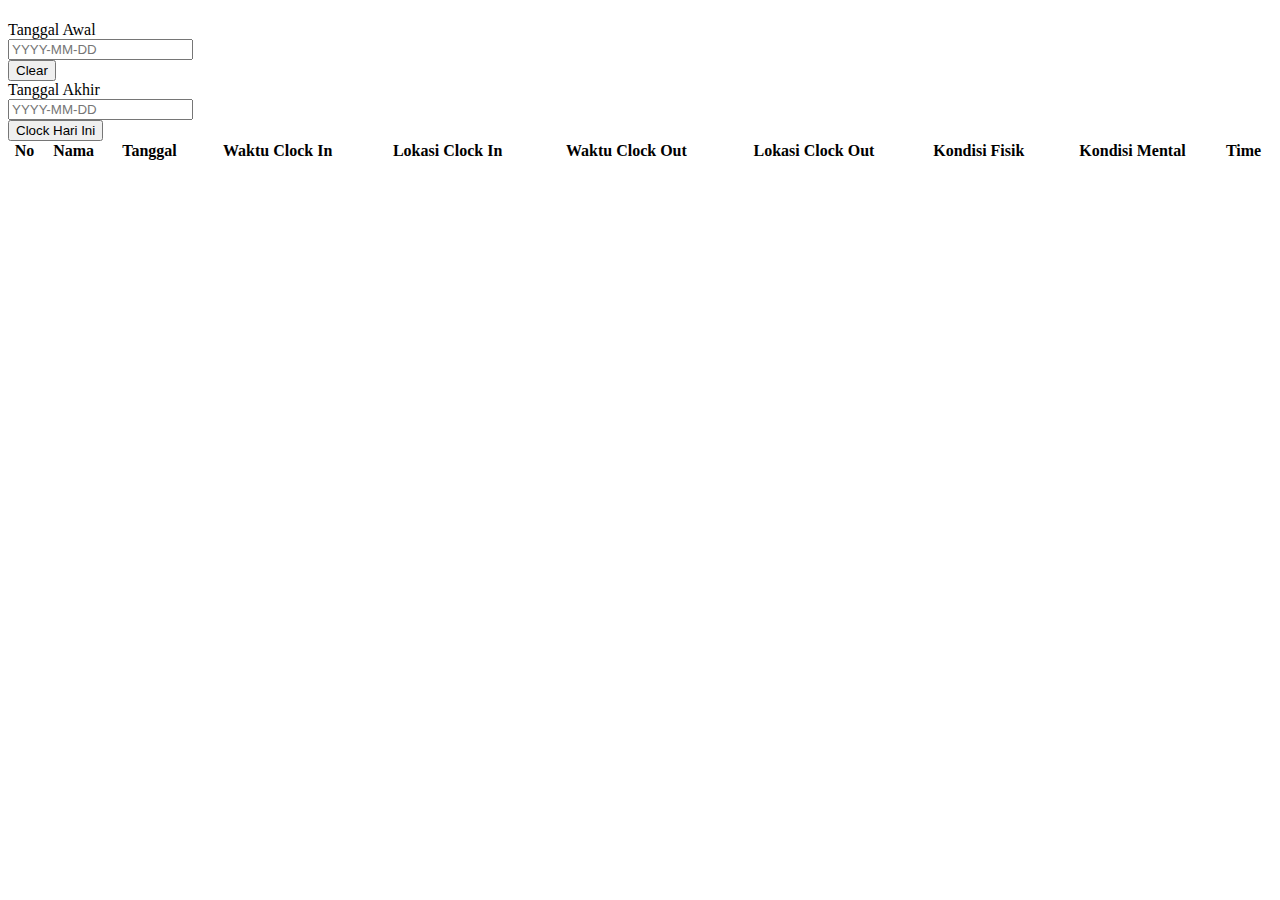
==== src/main/resources/templates/dataClock/index.html @ dfc8729d "Filter Clock In / Out" ====
<!DOCTYPE html>
<html lang="eng"
      xmlns:th="http://www.thymeleaf.org"
      xmlns:layout="http://www.ultraq.net.nz/thymeleaf/layout"
      layout:decorate="~{fragments/main_layout}">
<head>
    <meta charset="utf-8">
    <title th:text="${title}"></title>
</head>
<body>
<th:block layout:fragment="content">
    <!-- Page Heading -->
    <h1 class="h3 mb-2 text-gray-800" th:text="${title}"></h1>

    <!-- DataTales Example -->
    <div class="card shadow mb-4">
        <!--        <div class="card-header py-3">-->
        <!--            <h6 class="m-0 font-weight-bold text-primary"><i class="fas fa-table"></i> Tabel Data Clock</h6>-->
        <!--        </div>-->
        <div class="card-body">
            <div class="table-responsive">
                <div class="row">
                    <div class="col-lg-2">Tanggal Awal</div>
                    <div class="col-lg-3">
                        <div class="form-group">
                            <div class="input-group" id="minDatePicker">
                                <input type="text" id="min" placeholder="YYYY-MM-DD"/>&nbsp;
                                <i class="fas fa-calendar-alt fa-2x"></i>
                            </div>
                        </div>
                    </div>
                    <div class="col-lg-2">
                        <button class="btn btn-warning" id="btnClear"><i class="fas fa-minus-square"></i> Clear</button>
                    </div>
                </div>
                <div class="row">
                    <div class="col-lg-2">Tanggal Akhir</div>
                    <div class="col-lg-3">
                        <div class="form-group">
                            <div class="input-group" id="maxDatePicker">
                                <input type="text" id="max" placeholder="YYYY-MM-DD" />&nbsp;
                                <i class="fas fa-calendar-alt fa-2x"></i>
                            </div>
                        </div>
                    </div>
                    <div class="col-lg-2">
                        <button class="btn btn-primary" id="btnToday"><i class="fas fa-calendar-day"></i> Clock Hari Ini</button>
                    </div>
                </div>
                <table class="table table-bordered table-striped hover row-border compact stripe order-column display nowrap"
                       id="dataClockTable" cellspacing="0" style="width:100%">
                    <thead>
                    <tr>
                        <th>No</th>
                        <th>Nama</th>
                        <th>Tanggal</th>
                        <th>Waktu Clock In</th>
                        <th>Lokasi Clock In</th>
                        <th>Waktu Clock Out</th>
                        <th>Lokasi Clock Out</th>
                        <th>Kondisi Fisik</th>
                        <th>Kondisi Mental</th>
                        <th>Time</th>
                    </tr>
                    </thead>
                </table>
            </div>
        </div>
    </div>
</th:block>
<th:block layout:fragment="custom_script">
    <script src="/js/dataClock.js"></script>
</th:block>
</body>
</html>
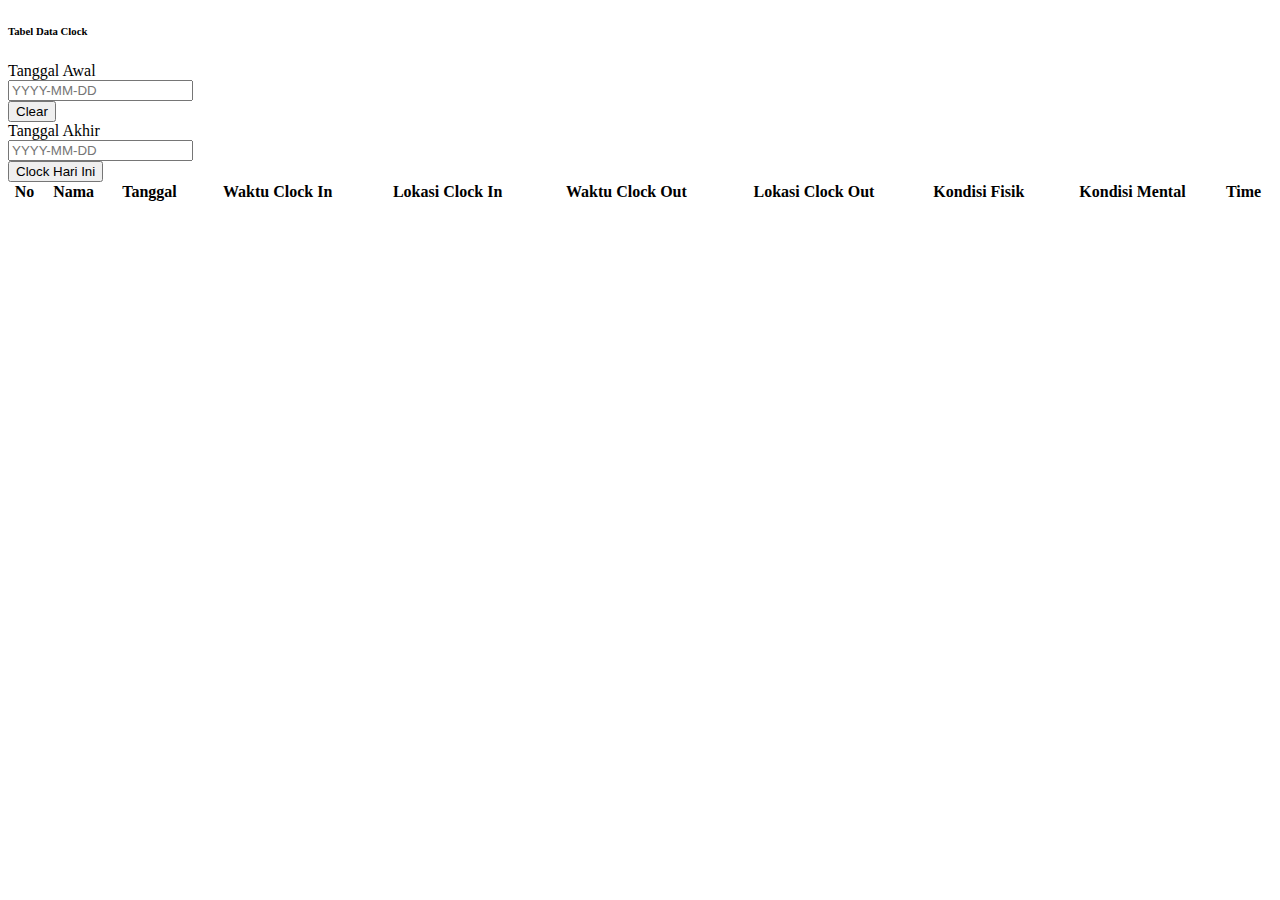
==== commit 80897236: "merging from jordy" ====
--- a/src/main/resources/templates/dataClock/index.html
+++ b/src/main/resources/templates/dataClock/index.html
@@ -10,13 +10,13 @@
 <body>
 <th:block layout:fragment="content">
     <!-- Page Heading -->
-    <h1 class="h3 mb-2 text-gray-800" th:text="${title}"></h1>
+    <!--    <h1 class="h3 mb-2 text-gray-800" th:text="${title}"></h1>-->
 
     <!-- DataTales Example -->
     <div class="card shadow mb-4">
-        <!--        <div class="card-header py-3">-->
-        <!--            <h6 class="m-0 font-weight-bold text-primary"><i class="fas fa-table"></i> Tabel Data Clock</h6>-->
-        <!--        </div>-->
+        <div class="card-header py-3">
+            <h6 class="m-0 font-weight-bold text-primary"><i class="fas fa-table"></i> Tabel Data Clock</h6>
+        </div>
         <div class="card-body">
             <div class="table-responsive">
                 <div class="row">
@@ -70,6 +70,8 @@
 </th:block>
 <th:block layout:fragment="custom_script">
     <script src="/js/dataClock.js"></script>
+    <script src="https://cdn.datatables.net/buttons/1.7.1/js/dataTables.buttons.min.js"></script>
+    <script src="https://cdn.datatables.net/buttons/1.7.1/js/buttons.html5.min.js"></script>
 </th:block>
 </body>
 </html>
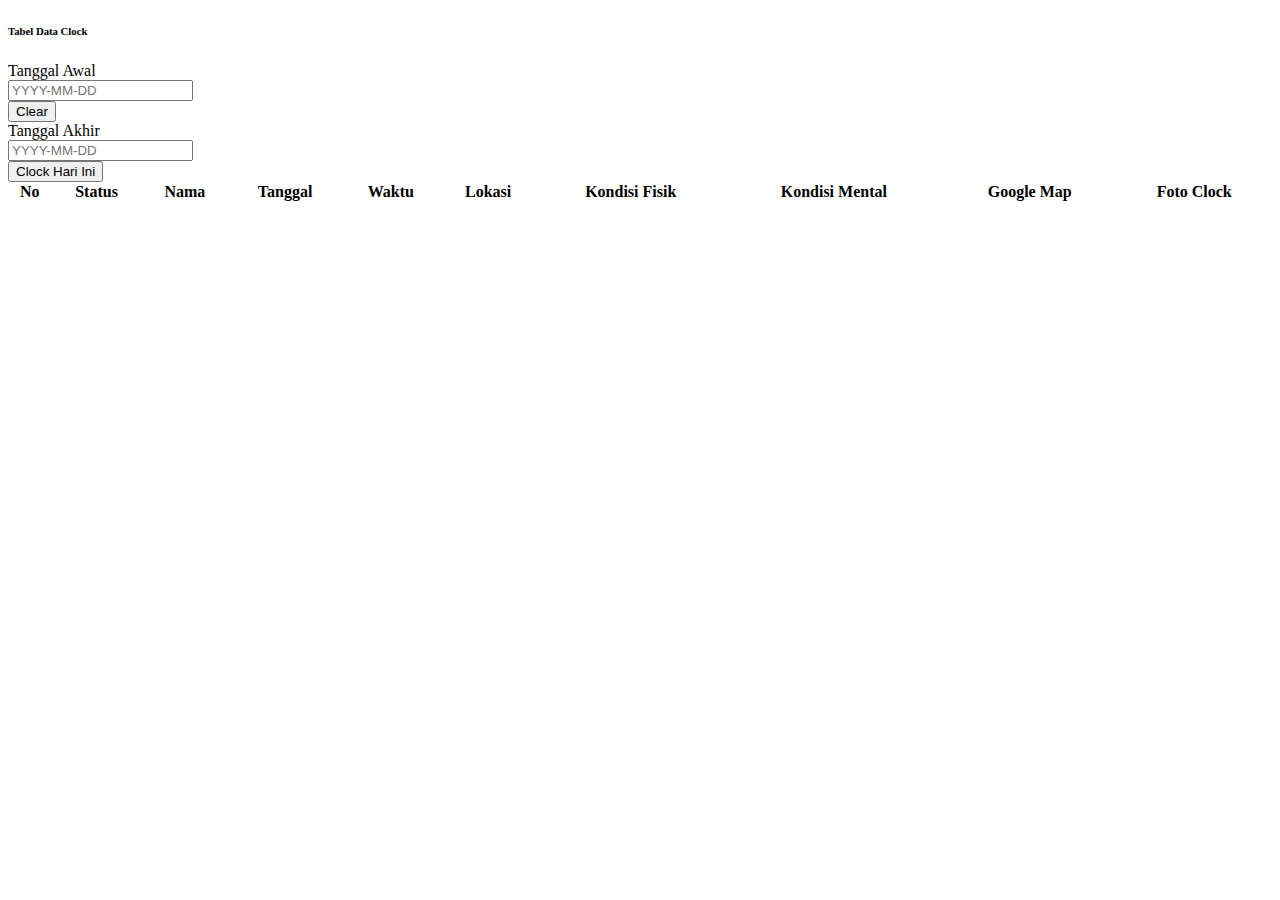
==== commit 004ed029: "Fix Datatable DataClock" ====
--- a/src/main/resources/templates/dataClock/index.html
+++ b/src/main/resources/templates/dataClock/index.html
@@ -52,15 +52,15 @@
                     <thead>
                     <tr>
                         <th>No</th>
+                        <th>Status</th>
                         <th>Nama</th>
                         <th>Tanggal</th>
-                        <th>Waktu Clock In</th>
-                        <th>Lokasi Clock In</th>
-                        <th>Waktu Clock Out</th>
-                        <th>Lokasi Clock Out</th>
+                        <th>Waktu</th>
+                        <th>Lokasi</th>
                         <th>Kondisi Fisik</th>
                         <th>Kondisi Mental</th>
-                        <th>Time</th>
+                        <th>Google Map</th>
+                        <th>Foto Clock</th>
                     </tr>
                     </thead>
                 </table>
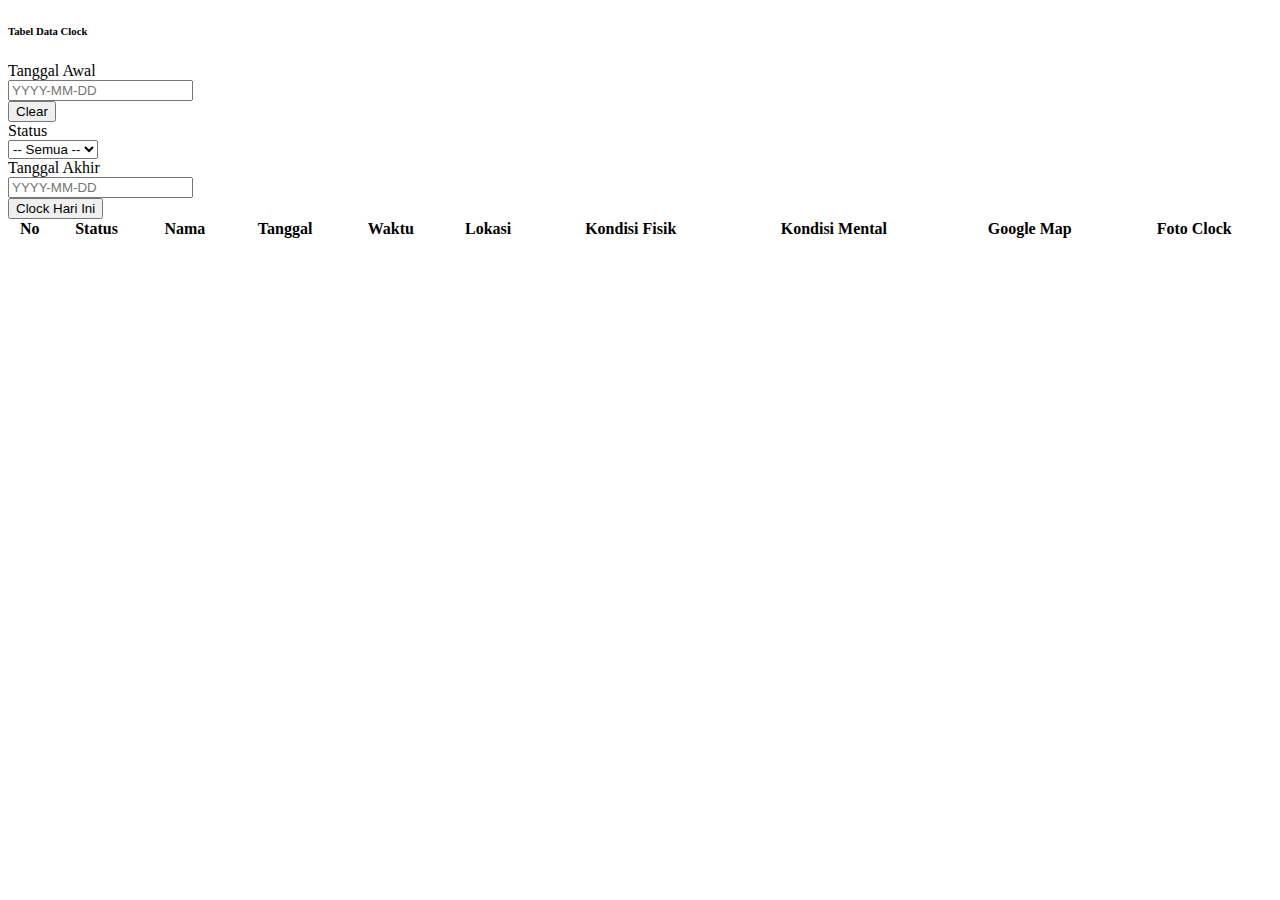
==== commit 71c67a0f: "Simple Configuration" ====
--- a/src/main/resources/templates/dataClock/index.html
+++ b/src/main/resources/templates/dataClock/index.html
@@ -32,23 +32,37 @@
                     <div class="col-lg-2">
                         <button class="btn btn-warning" id="btnClear"><i class="fas fa-minus-square"></i> Clear</button>
                     </div>
+                    <div class="col-lg-1">Status</div>
+                    <div class="col-lg-2">
+                        <div class="form-group">
+                            <div class="input-group">
+                                <select class="form-select" id="statusClock">
+                                    <option value="all" selected>-- Semua --</option>
+                                    <option value="clock in">Clock In</option>
+                                    <option value="clock out">Clock Out</option>
+                                </select>
+                            </div>
+                        </div>
+                    </div>
                 </div>
                 <div class="row">
                     <div class="col-lg-2">Tanggal Akhir</div>
                     <div class="col-lg-3">
                         <div class="form-group">
                             <div class="input-group" id="maxDatePicker">
-                                <input type="text" id="max" placeholder="YYYY-MM-DD" />&nbsp;
+                                <input type="text" id="max" placeholder="YYYY-MM-DD"/>&nbsp;
                                 <i class="fas fa-calendar-alt fa-2x"></i>
                             </div>
                         </div>
                     </div>
                     <div class="col-lg-2">
-                        <button class="btn btn-primary" id="btnToday"><i class="fas fa-calendar-day"></i> Clock Hari Ini</button>
+                        <button class="btn btn-primary" id="btnToday"><i class="fas fa-calendar-day"></i> Clock Hari Ini
+                        </button>
                     </div>
                 </div>
-                <table class="table table-bordered table-striped hover row-border compact stripe order-column display nowrap"
-                       id="dataClockTable" cellspacing="0" style="width:100%">
+                <table
+                    class="table table-bordered table-striped hover row-border compact stripe order-column display nowrap"
+                    id="dataClockTable" cellspacing="0" style="width:100%">
                     <thead>
                     <tr>
                         <th>No</th>
@@ -69,7 +83,7 @@
     </div>
 </th:block>
 <th:block layout:fragment="custom_script">
-    <script src="/js/dataClock.js"></script>
+    <script type="text/javascript" src="/js/dataClock.js"></script>
     <script src="https://cdn.datatables.net/buttons/1.7.1/js/dataTables.buttons.min.js"></script>
     <script src="https://cdn.datatables.net/buttons/1.7.1/js/buttons.html5.min.js"></script>
 </th:block>
